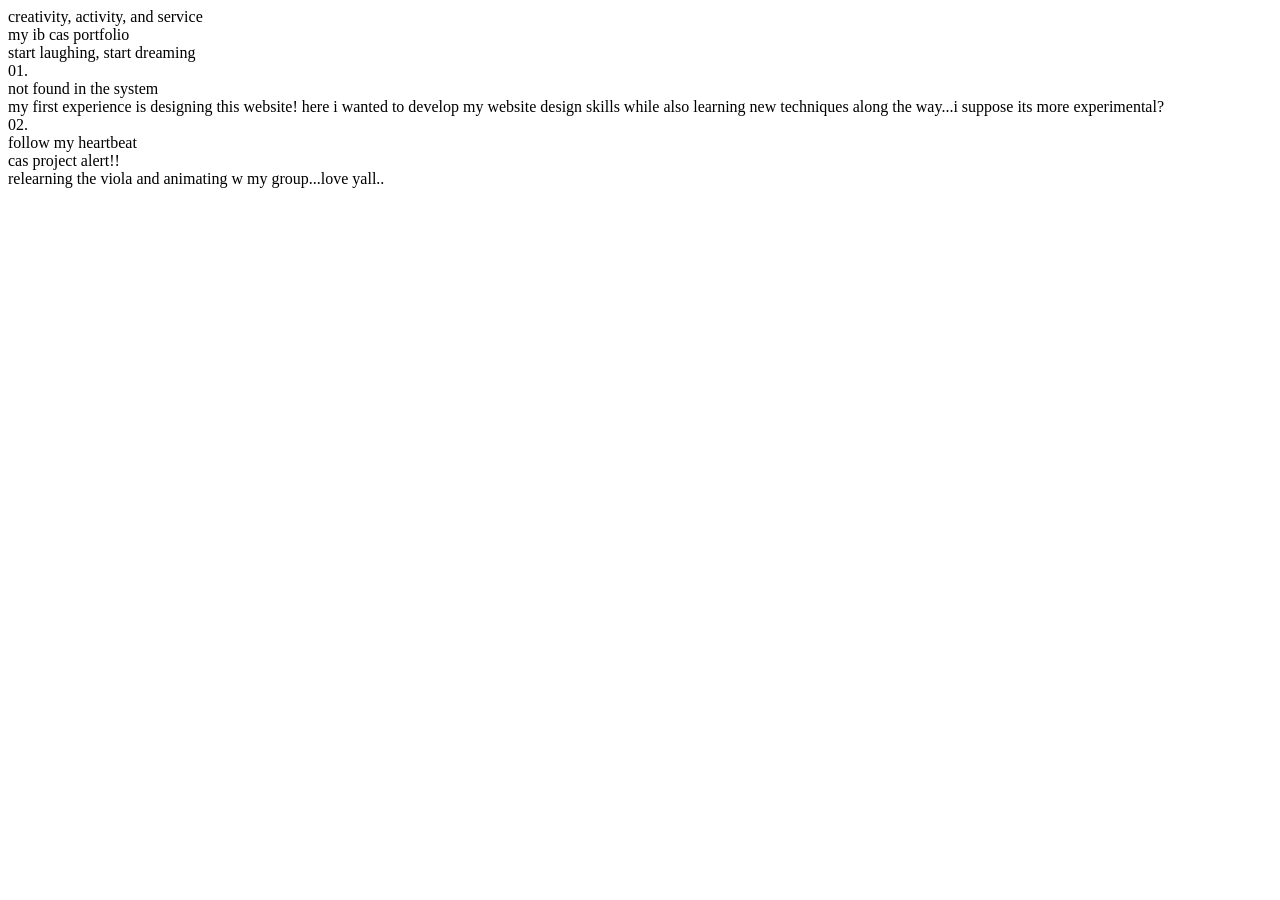
==== index.html @ 64d8a85a "Add files via upload" ====
<html>
  <head>
    <meta charset="UTF-8">
    <meta name="viewport" content="width=device-width, initial-scale=1.0">
    <title>cas portfolio!</title>
    <link href="/style.css" rel="stylesheet" type="text/css" media="all">
  </head>
  <body>
    <section>
      <div>creativity, activity, and service</div>
      <div>my ib cas portfolio</div>
      <div>start laughing, start dreaming</div>
    </section>
    <section>
      <div>01.</div>
      <div>not found in the system</div>
      <div>my first experience is designing this website! here i wanted to develop my website design skills while also learning new techniques along 
        the way...i suppose its more experimental?
      </div>
    </section>
    <section>
      <div>02.</div>
      <div>follow my heartbeat</div>
      <div>cas project alert!!</div>
      <div>relearning the viola and animating w my group...love yall..</div>
    </section>
    <section>
      
    </section>
  </body>
</html>
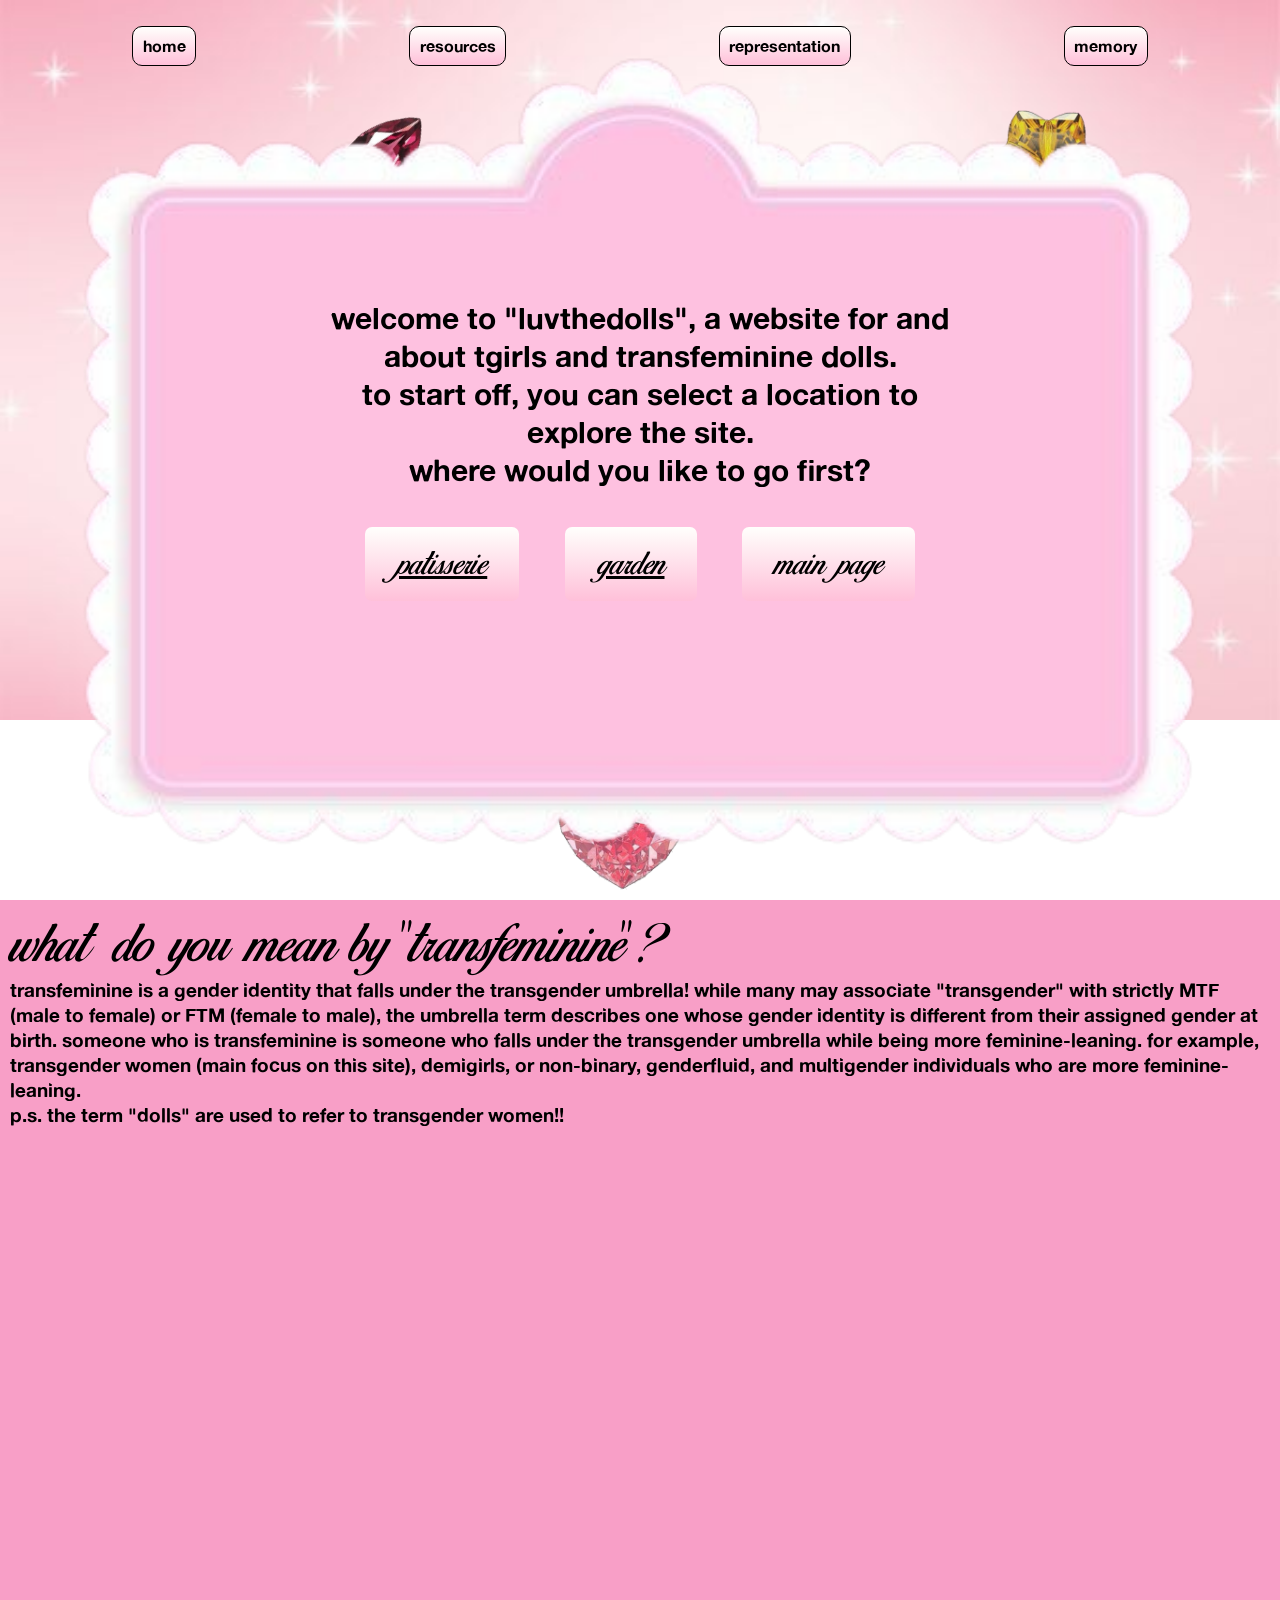
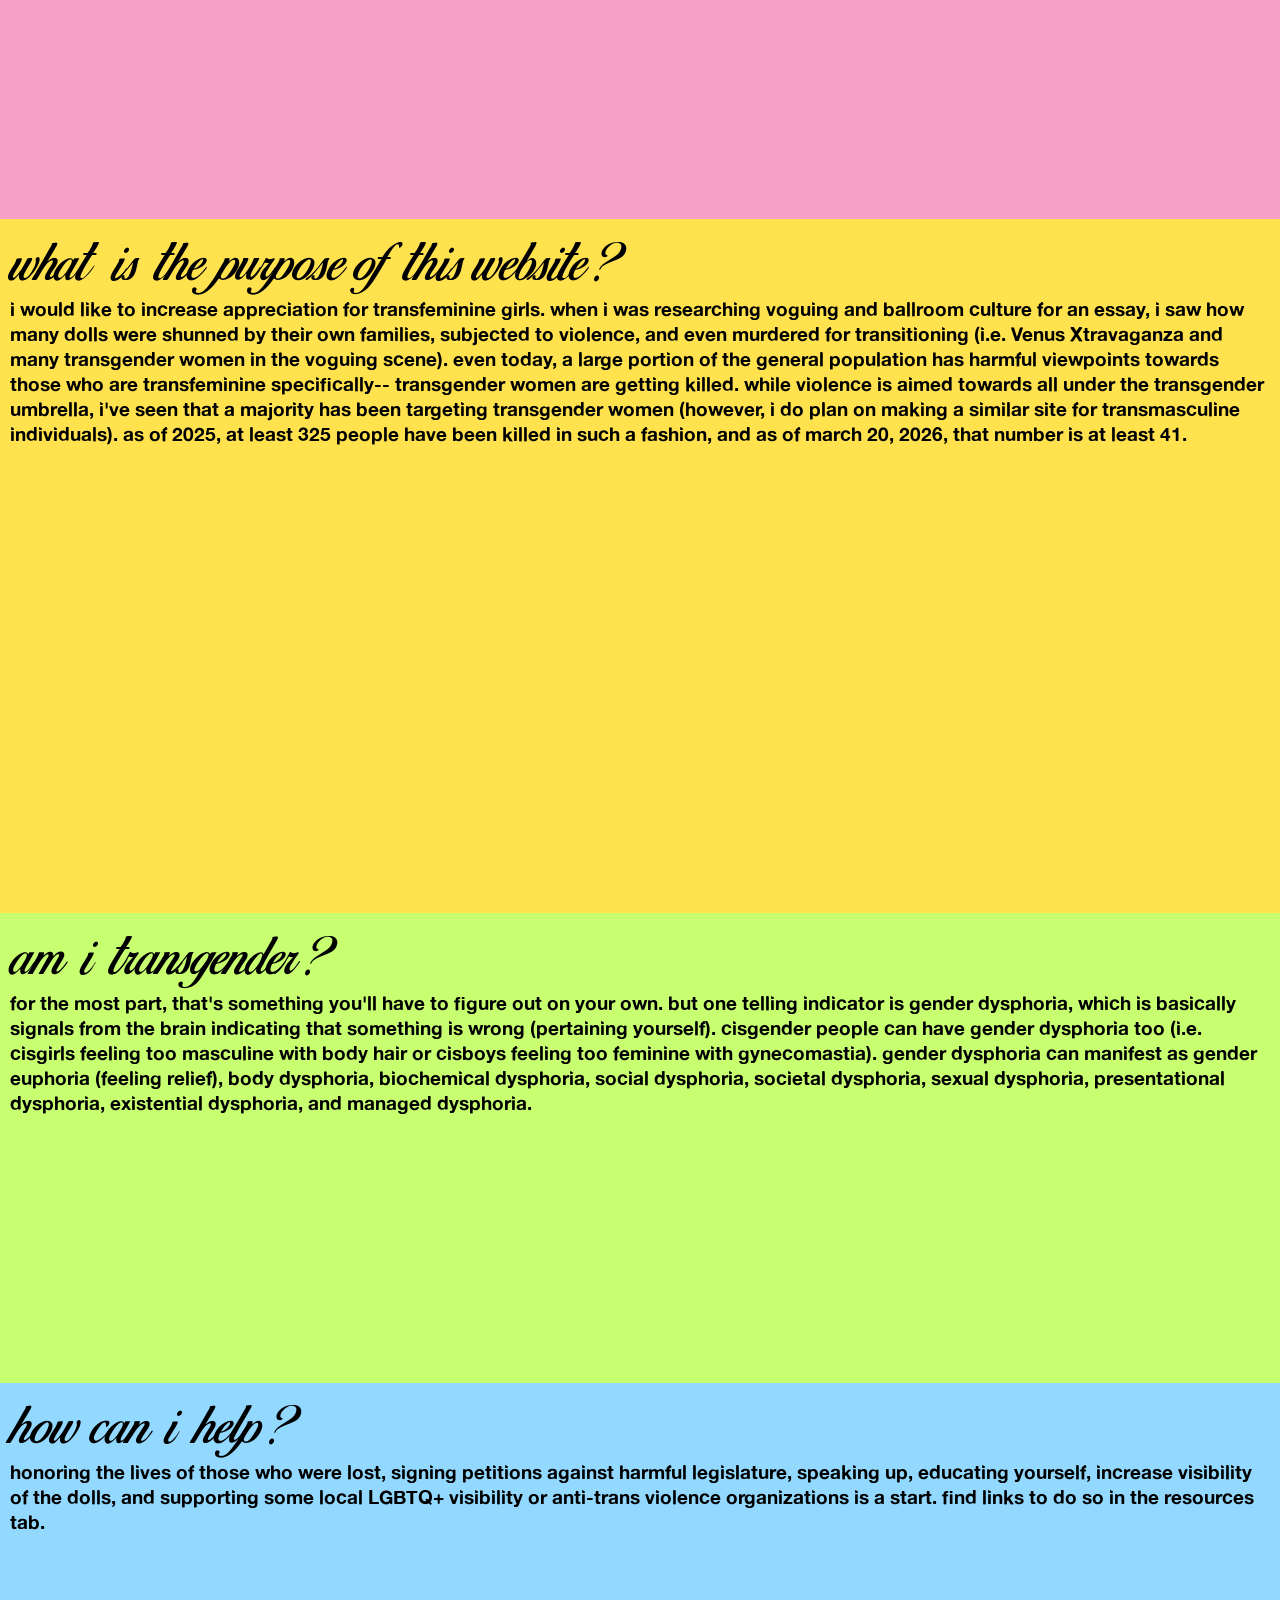
==== commit c136a76e: "Rename abt.html to index.html" ====
--- a/index.html
+++ b/index.html
@@ -1,31 +1,95 @@
-<html>
-  <head>
-    <meta charset="UTF-8">
-    <meta name="viewport" content="width=device-width, initial-scale=1.0">
-    <title>cas portfolio!</title>
-    <link href="/style.css" rel="stylesheet" type="text/css" media="all">
-  </head>
-  <body>
-    <section>
-      <div>creativity, activity, and service</div>
-      <div>my ib cas portfolio</div>
-      <div>start laughing, start dreaming</div>
-    </section>
-    <section>
-      <div>01.</div>
-      <div>not found in the system</div>
-      <div>my first experience is designing this website! here i wanted to develop my website design skills while also learning new techniques along 
-        the way...i suppose its more experimental?
-      </div>
-    </section>
-    <section>
-      <div>02.</div>
-      <div>follow my heartbeat</div>
-      <div>cas project alert!!</div>
-      <div>relearning the viola and animating w my group...love yall..</div>
-    </section>
-    <section>
-      
-    </section>
-  </body>
-</html>+  <html>
+    <head>
+        <title>luvthedolls</title>
+        <link href="style.css" rel="stylesheet" type="text/css" media="all">
+        <script src="abt.js" defer></script>
+        <meta name="viewport" content="width=device-width, initial-scale=1.0">
+        
+    </head>
+    <body id="abtBody" style="overflow: hidden; overflow-x: hidden;">
+        <header>
+        
+           
+            
+        </header>
+        <section style="background-image: url('reddish-pink-bg.jpg'); background-repeat: no-repeat; background-size: 100vw; height: 100vh; position: sticky;
+        top:0;">
+        <nav class="navBar">
+            <a href="abt.html" class="navButt">home</a>
+            <a href="resources.html" class="navButt">resources</a>
+            <a href="bakery.html" class="navButt">representation</a>
+            <a href="garden.html" class="navButt">memory</a>
+        </nav>
+        <div id="heartContainer">
+            <img id="heartItem" style="left: 300px; rotate: 45deg;" src="oval-pink-gem.PNG">
+            <img id="heartItem" style="left: 237.5px; top: 90px;" src="purple-heart-gem.PNG">
+            <img id="heartItem" src="yellow-flower-gem.PNG">
+            <img id="heartItem" class="flagMask" src="transfem_flag.png">
+            <img id="heartItem" style="height: 500px; width: auto; z-index: 0; bottom: 50px;" src="luvthedolls-title.PNG">
+            <img id="heartItem" class="flagMask" style="left: 200px;" src="transfem_flag.png">
+            <img id="heartItem" style="bottom: 100px; left: 300px;" src="purple-flower-gem.PNG">
+            <img id="heartItem" style="left: 242px;" src="pink-heart-gem.PNG">
+            <img id="heartItem" style="bottom: 100px; rotate: -45deg;"src="blue-round-gem.PNG">
+        </div>
+
+            <br>
+            <section id="abtPopup" style="display: flex; justify-content: center; align-items: center; position: absolute; text-align: center; left: 50vw; bottom: 50vh;">
+            <img src="pink-banner.png" style="z-index: 4; position: absolute; height: 100vh; width: auto;">
+            <section style="z-index: 5; position: absolute; width: 50vw;" class="popupText">
+                <div>welcome to "luvthedolls", a website for and about tgirls and transfeminine dolls.<br>
+                    to start off, you can select a location to explore the site.<br>
+                    where would you like to go first?</div>
+                <br>
+                <div style="display: flex; flex-direction: row; justify-content: space-evenly; align-items: center;">
+                <a href="bakery.html" class="button">patisserie</a>
+                <a href="garden.html" class="button">garden</a>
+                <div class="button" id="mainPage">main page</div>
+                </div>
+            </section>
+            </section>
+        </section>
+
+        <section style="display: flex; flex-direction: column; align-items: flex-end;">
+            <section id="pinkInfo">
+                <div id="abtQuestion">what do you mean by "transfeminine"?</div>
+                <div id="abtAnswer">transfeminine is a gender identity that falls under the transgender umbrella! while many may
+                associate "transgender" with strictly MTF (male to female) or FTM (female to male), the umbrella
+                term describes one whose gender identity is different from their assigned gender at birth. someone
+                who is transfeminine is someone who falls under the transgender umbrella while being more feminine-leaning.
+                for example, transgender women (main focus on this site), demigirls, or non-binary, genderfluid, and multigender individuals
+                who are more feminine-leaning.
+                <br>
+                p.s. the term "dolls" are used to refer to transgender women!!
+                </div>
+            </section>
+            <section id="yellowInfo" >
+                <div id="abtQuestion">what is the purpose of this website?</div>
+                <div id="abtAnswer">i would like to increase appreciation for transfeminine girls. when i was researching voguing and ballroom
+                culture for an essay, i saw how many dolls were shunned by their own families, subjected to violence, and even
+                murdered for transitioning (i.e. Venus Xtravaganza and many transgender women in the voguing scene). even today,
+                a large portion of the general population has harmful viewpoints towards those who are transfeminine specifically--
+                transgender women are getting killed. while violence is aimed towards all under the transgender umbrella, i've seen
+                that a majority has been targeting transgender women (however, i do plan on making a similar site for transmasculine
+                individuals). as of 2025, at least 325 people have been killed in such a fashion, and as of march 20, 2026, that number
+                is at least 41.
+                </div>
+            </section>
+            <section id="greenInfo">
+                <div id="abtQuestion">am i transgender?</div>
+                <div id="abtAnswer">for the most part, that's something you'll have to figure out on your own. but one telling indicator is gender
+                dysphoria, which is basically signals from the brain indicating that something is wrong (pertaining yourself). cisgender
+                people can have gender dysphoria too (i.e. cisgirls feeling too masculine with body hair or cisboys feeling too feminine with 
+                gynecomastia). gender dysphoria can manifest as gender euphoria (feeling relief), body dysphoria, biochemical dysphoria,
+                social dysphoria, societal dysphoria, sexual dysphoria, presentational dysphoria, existential dysphoria, and managed dysphoria.
+                </div>
+            </section>
+            <section id="blueInfo">
+                <div id="abtQuestion">how can i help?</div>
+                <div id="abtAnswer">honoring the lives of those who were lost, signing petitions against harmful legislature, speaking up, 
+                educating yourself, increase visibility of the dolls, and supporting some local LGBTQ+ visibility or anti-trans violence
+                organizations is a start. find links to do so in the resources tab.
+                </div>
+            </section>
+        </section>
+    </body>
+  </html>
--- a/style.css
+++ b/style.css
@@ -0,0 +1,642 @@
+@font-face {
+    font-family: altehaas;
+    src: url(AlteHaasGroteskBold.ttf);
+}
+
+@font-face {
+    font-family: paradise;
+    src: url(Birds\ of\ Paradise\ ╕\ PERSONAL\ USE\ ONLY.ttf);
+}
+
+@font-face {
+    font-family: pfpixel;
+    src: url(PFPixelscriptPro.ttf);
+}
+
+.garden{
+    background-image: url("grass.jpg");
+}
+
+
+*{
+  -ms-overflow-style: none;  /* IE and Edge */
+  scrollbar-width: none;  /* Firefox */
+}
+
+*:-webkit-scrollbar {
+    display: none;
+}
+
+i {
+    display: inline;
+}
+
+#garden-popup{
+    display: flex;
+    justify-content: center;
+    align-items: center;
+    position: absolute;
+    border-radius: 10px;
+    width: 75%;
+    height: 50%;
+    text-align: center;
+    top:0;
+    bottom: 0;
+    left: 0;
+    right: 0;
+    margin: auto;
+    z-index: 3;
+}
+
+.popup{
+    position: relative;
+    display: inline-block;
+    cursor: pointer;
+}
+
+.fa-solid fa-x{
+    position: absolute;
+    top: 8px;
+    left: 16px;
+}
+
+.fa-solid fa-x:hover{
+    color:blue;
+    
+}
+
+.garden{
+    display: grid;
+    grid-template-columns: auto auto auto;
+    grid-template-rows: 1fr 1fr 1fr 1fr;
+    height: 300vh;
+    width: 100vw;
+    margin-left: 0px;
+    margin-right: 0px;
+}
+ 
+.menu{
+    display: grid;
+    grid-template-columns: 1fr 1fr;
+    grid-template-rows: 1fr 1fr 1fr 1fr;
+    margin-left: 0px;
+    margin-right: 0px;
+    height: 200vh;
+    width: 100vw;
+}
+
+.flowers{
+    display: inline;
+    z-index: 2;
+    height: 10px;
+    width: 10px;
+
+}
+
+
+.flowerText{
+    font-family: paradise;
+    background-color: rgb(255, 248, 196);
+    color: rgb(105, 127, 177);
+    font-size: 40px;
+    width: 18vw;
+    height: auto;
+    text-align: center;
+}
+
+.items{
+    display: inline;
+    z-index: 2;
+    height: 10px;
+    width: 10px;
+    font-family: paradise;
+    font-size: 30px;
+    color: rgb(255, 111, 142);
+    background-color: beige;
+    width: 10vw;
+    min-height: 2.5vw;
+    border-style: solid;
+    border-width: 1px;
+    border-color: rgb(59, 38, 30);
+}
+
+.bakeHead{
+    font-family: paradise;
+    font-size: 30px;
+    color: rgb(255, 111, 142);
+    background-color: beige;
+    width: 10vw;
+    height: 2.5vw;
+    border-style: solid;
+    border-width: 1px;
+    border-color: rgb(59, 38, 30);
+}
+
+.flower{
+    filter: drop-shadow(8px 8px 0px black);
+    height: 2800%;
+    width: 2800%;
+}
+
+
+@keyframes turnGray{
+    0% {filter: grayscale(0%)}
+    50% {filter: grayscale(50%)}
+    100%{filter: grayscale(100%)}
+}
+.flower:hover{
+    filter: grayscale(100%);
+    animation-name: turnGray;
+    animation-duration: 0.5s;
+}
+
+.item{
+    filter: drop-shadow(8px 8px);
+    height: 300px;
+    width: 300px;
+} 
+
+#gardenBody{
+    width: 100vw;
+    overflow-x: hidden;
+    margin-left: 0px;
+    margin-right: 0px;
+    background-image: url("grass.jpg");
+    margin-top: 0px;
+}
+
+#bakeryBody{
+    background-image: url(pinkcrossplaid.jpg);
+    overflow: hidden;
+}
+
+#infashion{
+    display: none;
+    justify-content: center;
+    align-items: center;
+    position: absolute;
+    background-image: url(neoplaid.jpg);
+    border-radius: 10px;
+    font-family: Arial, Helvetica, sans-serif;
+    width: 82vw;
+    height: 91vh;
+    text-align: center;
+    top:0;
+    bottom: 0;
+    left: 0;
+    right: 0;
+    margin: auto;
+    z-index: 3;
+}
+
+#inmedia{
+    display: none;
+    justify-content: center;
+    align-items: center;
+    position: absolute;
+    background-image: url(neoplaid.jpg);
+    border-radius: 10px;
+    font-family: Arial, Helvetica, sans-serif;
+    width: 82vw;
+    height: 91vh;
+    text-align: center;
+    top:0;
+    bottom: 0;
+    left: 0;
+    right: 0;
+    margin: auto;
+    z-index: 3;
+}
+
+#instem{
+    display: none;
+    justify-content: center;
+    align-items: center;
+    position: absolute;
+    background-image: url(neoplaid.jpg);
+    border-radius: 10px;
+    font-family: Arial, Helvetica, sans-serif;
+    width: 82vw;
+    height: 91vh;
+    text-align: center;
+    top:0;
+    bottom: 0;
+    left: 0;
+    right: 0;
+    margin: auto;
+    z-index: 3;
+}
+
+#in-athletics{
+    display: none;
+    justify-content: center;
+    align-items: center;
+    position: absolute;
+    background-image: url(neoplaid.jpg);
+    border-radius: 10px;
+    font-family: Arial, Helvetica, sans-serif;
+    width: 82vw;
+    height: 91vh;
+    text-align: center;
+    top:0;
+    bottom: 0;
+    left: 0;
+    right: 0;
+    margin: auto;
+    z-index: 3;
+}
+
+#inmusic{
+    display: none;
+    justify-content: center;
+    align-items: center;
+    position: absolute;
+    background-image: url(neoplaid.jpg);
+    border-radius: 10px;
+    font-family: Arial, Helvetica, sans-serif;
+    width: 82vw;
+    height: 91vh;
+    text-align: center;
+    top:0;
+    bottom: 0;
+    left: 0;
+    right: 0;
+    margin: auto;
+    z-index: 3;
+}
+
+#inpolitics{
+    display: none;
+    justify-content: center;
+    align-items: center;
+    position: absolute;
+    background-image: url(neoplaid.jpg);
+    border-radius: 10px;
+    font-family: Arial, Helvetica, sans-serif;
+    width: 82vw;
+    height: 91vh;
+    text-align: center;
+    top:0;
+    bottom: 0;
+    left: 0;
+    right: 0;
+    margin: auto;
+    z-index: 3;
+}
+
+#influencers{
+    display: none;
+    justify-content: center;
+    align-items: center;
+    position: absolute;
+    background-image: url(neoplaid.jpg);
+    border-radius: 10px;
+    font-family: Arial, Helvetica, sans-serif;
+    width: 82vw;
+    height: 91vh;
+    text-align: center;
+    top:0;
+    bottom: 0;
+    left: 0;
+    right: 0;
+    margin: auto;
+    z-index: 3;
+}
+
+#screenstage{
+    display: none;
+    justify-content: center;
+    align-items: center;
+    position: absolute;
+    background-image: url(neoplaid.jpg);
+    border-radius: 10px;
+    font-family: Arial, Helvetica, sans-serif;
+    width: 82vw;
+    height: 91vh;
+    text-align: center;
+    top:0;
+    bottom: 0;
+    left: 0;
+    right: 0;
+    margin: auto;
+    z-index: 3;
+}
+
+#bakery-popup{
+    display: flex;
+    justify-content: center;
+    align-items: center;
+    position: absolute;
+    background-color: lightpink;
+    border-radius: 10px;
+    width: 75%;
+    height: 50%;
+    text-align: center;
+    top:0;
+    bottom: 0;
+    left: 0;
+    right: 0;
+    margin: auto;
+    z-index: 3;
+}
+
+
+@keyframes bakeAnimation {
+    from {height: 300px; width: 300px;}
+    to {height: 350px; width: 350px}
+}
+
+
+.item:hover{
+    animation-name: bakeAnimation;
+    animation-duration: 1s;
+    animation-fill-mode: forwards;
+}
+
+.repNames{
+    display: grid;
+    grid-template-rows: 1fr 1fr 1fr 1fr 1fr 1fr 1fr 1fr 1fr 1fr;
+    overflow-y: scroll;
+    overflow-x: hidden;
+    height: 75vh;
+    width: 34vw;
+    position: relative;
+    left: 700px;
+    top: 50px;
+    -ms-overflow-style: auto;  /* IE and Edge */
+    scrollbar-width: auto;  /* Firefox */
+}
+
+.repNames:-webkit-scrollbar {
+    display: block;
+}
+.reps{
+    display: grid;
+    place-items: center;
+    text-align: center;
+    height: 440px;
+    width: auto;
+    padding: 2.5%;
+    font-family: altehaas;
+    font-size: auto;
+
+}
+
+#rep1{
+    background-color: #D8FC74;
+    border-radius: 5px;
+}
+
+#rep2{
+    background-color: #ffa2d2;
+    border-radius: 5px;
+}
+
+#rep3{
+    background-color: #ffeca7;
+    border-radius: 5px;
+}
+
+.button{
+    background-image: linear-gradient(to bottom, rgb(255, 255, 252), rgb(255, 192, 217));
+    font-family: paradise;
+    border-radius: 7px;
+    color: black;
+    padding-left: 5%;
+    padding-right: 5%;
+    padding-top: 2.5%;
+    padding-bottom: 2.5%;
+    border-width: 2px;
+    border-color: black;
+}
+
+.popupText{
+    font-family: altehaas;
+    color:black;
+    font-size: 30px;
+    padding: 2%;
+}
+
+@keyframes pinkInfo{
+    0% {bottom: 0vh;}
+    25% {bottom: 25vh}
+    50% {bottom: 50vh;}
+    75% {bottom: 75vh;}
+    100% {bottom: 100vh;}
+}
+
+
+
+#pinkInfo{
+    height: 100vh; 
+    z-index: 2; 
+    background-color: rgb(248, 159, 199); 
+    animation-name: pinkInfo;
+    animation-duration: 4s;
+    animation-timeline: view();
+    animation-range: cover;
+    animation-fill-mode: forwards;
+    position: sticky; 
+    top:0;
+    padding: 0.75%;
+
+}
+
+#yellowInfo{
+    height: 75vh; 
+    z-index: 3; 
+    background-color: rgb(255, 226, 78); 
+    
+    position: sticky;
+    top: 25vh;
+    padding: 0.75%;
+    
+
+}
+
+#greenInfo{
+    height: 50vh; 
+    z-index: 4; 
+    background-color: rgb(200, 255, 113);
+    position: sticky;
+    top: 50vh;
+    padding: 0.75%;
+}
+
+#blueInfo{
+    height: 25vh; 
+    z-index: 5; 
+    background-color: rgb(147, 217, 255);
+    position: sticky;
+    top: 75vh;
+    padding: 0.75%;
+}
+
+#gardenTitleContainer{
+    z-index: 2;
+    position: fixed;
+    display: flex;
+    justify-content: center;
+    align-items: center;
+
+}
+
+#gardenTitle{
+    color: white;
+    font-family: pfpixel;
+    font-size: 250px;
+    text-align: center;
+}
+
+#heartContainer{
+    display: grid;
+    grid-template-columns: 1fr 1fr 1fr;
+    grid-template-rows: 1fr 1fr 1fr;
+    margin-left: 0px;
+    margin-right: 0px;
+    height: 90vh;
+    width: auto;
+    justify-content: center;
+    align-items: center;
+}
+
+#heartItem{
+    height: 150px;
+    width: auto;
+    position: relative;
+    place-items: center;
+    text-align: center;
+
+}
+
+.flagMask{
+    -webkit-mask-image: url(rotating-heart-ezgif.com-gif-maker.gif);
+    mask-image: url(rotating-heart-ezgif.com-gif-maker.gif);
+    mask-repeat: no-repeat;    
+    mask-position: center;
+    mask-size: contain;
+    mask-border-width: 2px;
+}
+
+#abtQuestion{
+    font-family: paradise;
+    font-size: 50px;
+}
+
+#abtAnswer{
+    font-family: altehaas;
+    font-size: 19px;
+}
+
+#abtBody{
+    margin: 0%;
+}
+
+.navBar{
+    display: flex;
+    flex-direction: row;
+    justify-content: space-around;
+    padding: 2%;
+}
+
+.navButt{
+    padding: 0.75%;
+    text-decoration: none;
+    background-image: linear-gradient(to bottom, rgb(255, 255, 252), rgb(255, 192, 217));
+    border-radius: 10px;
+    font-family: altehaas;
+    color: black;
+    border-width: 1px;
+    border-color: black;
+    border-style: solid;
+}
+
+#dim{
+
+    height: 100vh; 
+    width: 100vw;
+    z-index: 3;
+    position: absolute;
+    background-color: black;
+    opacity: 0.75;
+}
+
+#gardenText{
+    font-size: 35px;
+    font-family: paradise;
+    color: navy;
+}
+
+#bakeryText{
+    font-size: 35px;
+    font-family: paradise;
+    color: maroon;
+}
+
+.memoryInfo{
+    display: none;
+    justify-content: center;
+    align-items: center;
+    position: absolute;
+    background-color: rgb(229, 231, 199);
+    border-radius: 10px;
+    font-family: altehaas;
+    font-size: 22px;
+    width: 82vw;
+    height: 91vh;
+    text-align: center;
+    top:0;
+    bottom: 0;
+    left: 0;
+    right: 0;
+    margin: auto;
+    z-index: 5;
+}
+
+.closeButton{
+
+    padding: 0.75%;
+    text-decoration: none;
+    background-image: linear-gradient(to bottom, rgb(255, 255, 252), rgb(192, 221, 255));
+    border-radius: 10px;
+    font-family: altehaas;
+    color: black;
+    border-width: 1px;
+    border-color: black;
+    border-style: solid;
+    cursor: pointer;
+
+}
+
+#memoryContainer{
+    display: flex;
+    flex-direction: row;
+    align-items: center;
+
+}
+
+#resourceContainer{
+    display: flex;
+    flex-direction: column;
+    align-items: center;
+    justify-content: center;
+}
+
+#resourceItem{
+    width: 95vw;
+    padding: 10%;
+    font-family: paradise;
+    font-size: 100px;
+    height: 25vh;
+    text-align: center;
+    text-decoration: none;
+    color: black;
+    border-radius: 15px;
+    border-style: solid;
+    border-width: 1px;
+}
+
+#resourceText{
+    text-decoration: none;
+    color: black;
+}
